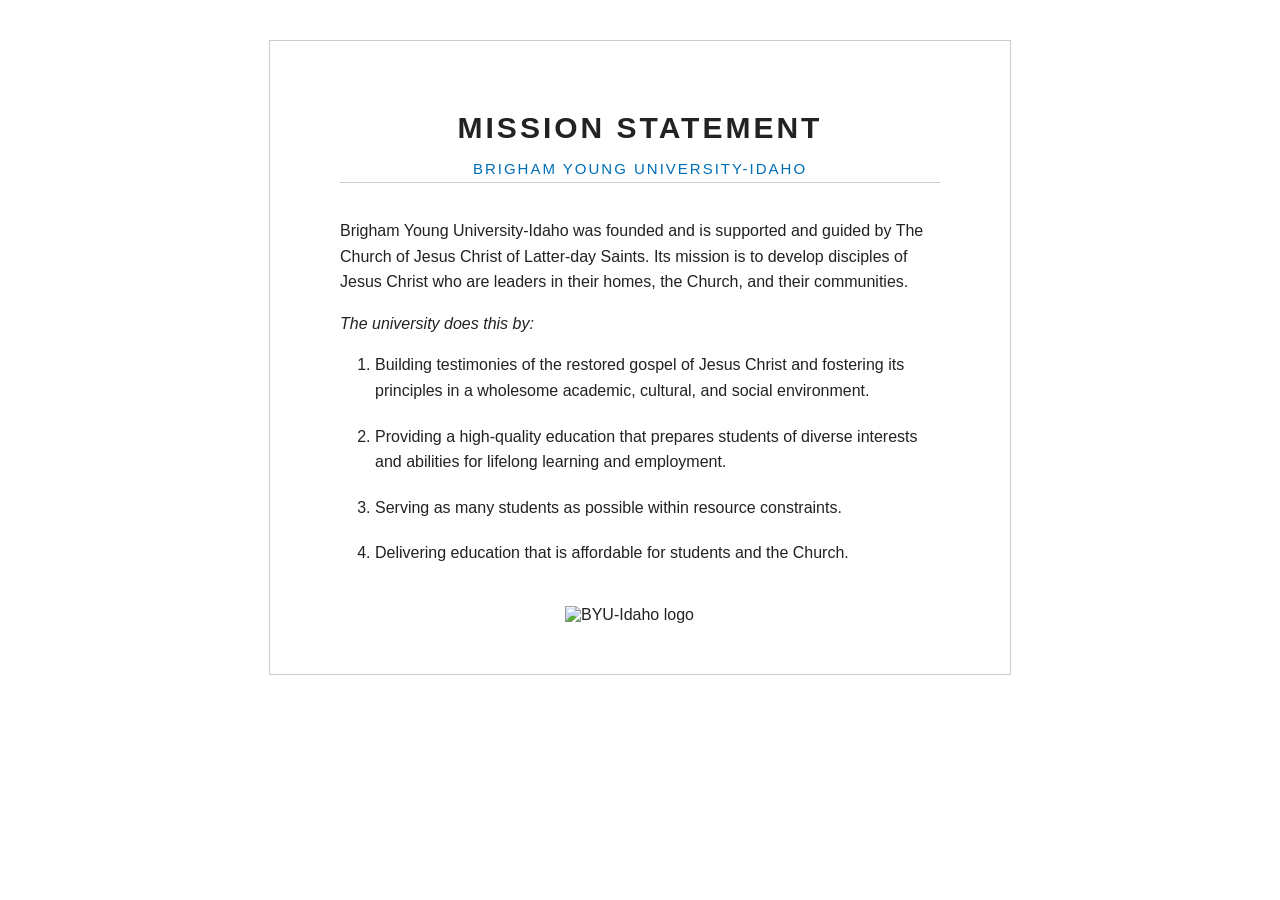
==== mission/index.html @ e088bd61 "Add mission statement assignment" ====
<!DOCTYPE html>
<html lang="en">
<head>
    <meta charset="UTF-8">
    <meta name="viewport" content="width=device-width, initial-scale=1.0">
    <meta name="description" content="BYU-Idaho Mission Statement">
    <meta name="author" content="Chandler Pincock">

    <title>BYU-Idaho Mission Statement</title>

    <link rel="stylesheet" href="styles.css">
</head>

<body>
    <main class="card">

        <header>
            <h1>Mission Statement</h1>
            <h2>Brigham Young University-Idaho</h2>
        </header>

        <p>
            Brigham Young University-Idaho was founded and is supported and
            guided by The Church of Jesus Christ of Latter-day Saints. Its
            mission is to develop disciples of Jesus Christ who are leaders
            in their homes, the Church, and their communities.
        </p>

        <p class="italic">
            The university does this by:
        </p>

        <ol>
            <li>
                Building testimonies of the restored gospel of Jesus Christ
                and fostering its principles in a wholesome academic,
                cultural, and social environment.
            </li>

            <li>
                Providing a high-quality education that prepares students
                of diverse interests and abilities for lifelong learning
                and employment.
            </li>

            <li>
                Serving as many students as possible within resource
                constraints.
            </li>

            <li>
                Delivering education that is affordable for students and
                the Church.
            </li>
        </ol>

        <img
            src="https://wddbyui.github.io/wdd131/images/byui-logo-blue.webp"
            alt="BYU-Idaho logo"
        >

    </main>
</body>
</html>
---- mission/styles.css ----
body {
    margin: 0;
    padding: 40px;
    font-family: Arial, Helvetica, sans-serif;
    background-color: white;
    color: #222;
}

.card {
    max-width: 600px;
    margin: 0 auto;
    padding: 50px 70px;
    border: 1px solid #ccc;
}

header {
    text-align: center;
    margin-bottom: 35px;
}

h1 {
    text-transform: uppercase;
    letter-spacing: 3px;
    font-size: 30px;
    margin-bottom: 15px;
}

h2 {
    color: #006eb6;
    text-transform: uppercase;
    letter-spacing: 2px;
    font-size: 15px;
    font-weight: normal;
    border-bottom: 1px solid #ccc;
    padding-bottom: 5px;
}

p,
li {
    font-size: 16px;
    line-height: 1.6;
}

.italic {
    font-style: italic;
}

ol {
    padding-left: 35px;
}

li {
    margin-bottom: 20px;
}

img {
    display: block;
    width: 150px;
    margin: 40px auto 0;
}
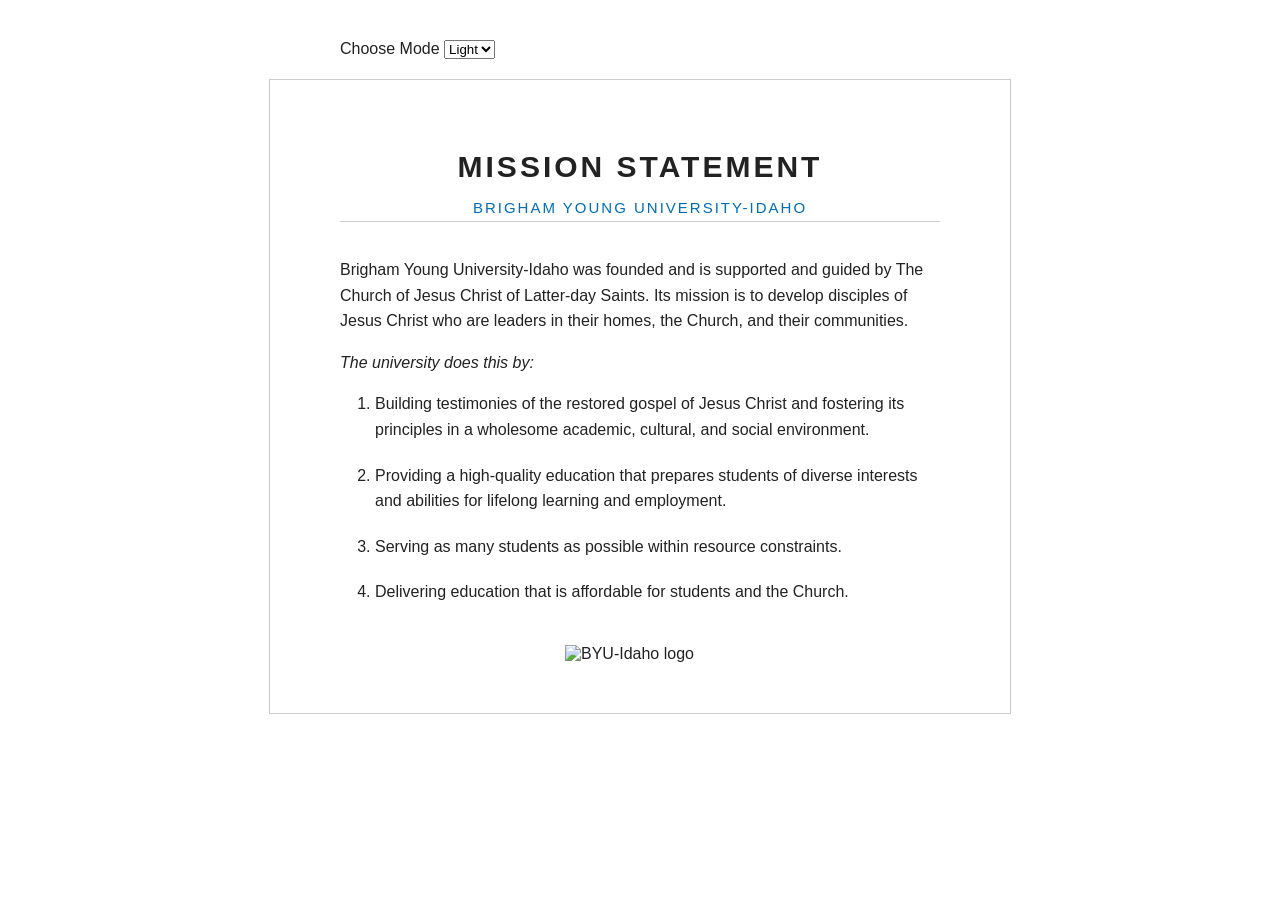
==== commit 257dd477: "Add light/dark mode dropdown to mission statement page" ====
--- a/mission/index.html
+++ b/mission/index.html
@@ -12,6 +12,13 @@
 </head>
 
 <body>
+    <div class="mode-selector">
+        <label for="mode-select">Choose Mode</label>
+        <select id="mode-select">
+            <option value="light">Light</option>
+            <option value="dark">Dark</option>
+        </select>
+    </div>
     <main class="card">
 
         <header>
@@ -60,5 +67,7 @@
         >
 
     </main>
+
+    <script src="script.js"></script>
 </body>
 </html>
--- a/mission/styles.css
+++ b/mission/styles.css
@@ -58,3 +58,21 @@
     width: 150px;
     margin: 40px auto 0;
 }
+.mode-selector {
+    max-width: 600px;
+    margin: 0 auto 20px;
+}
+
+body.dark-mode {
+    background-color: #222;
+    color: #eee;
+}
+
+body.dark-mode .card {
+    border-color: #444;
+}
+
+body.dark-mode h2 {
+    color: #6cb6f0;
+    border-bottom-color: #444;
+}
